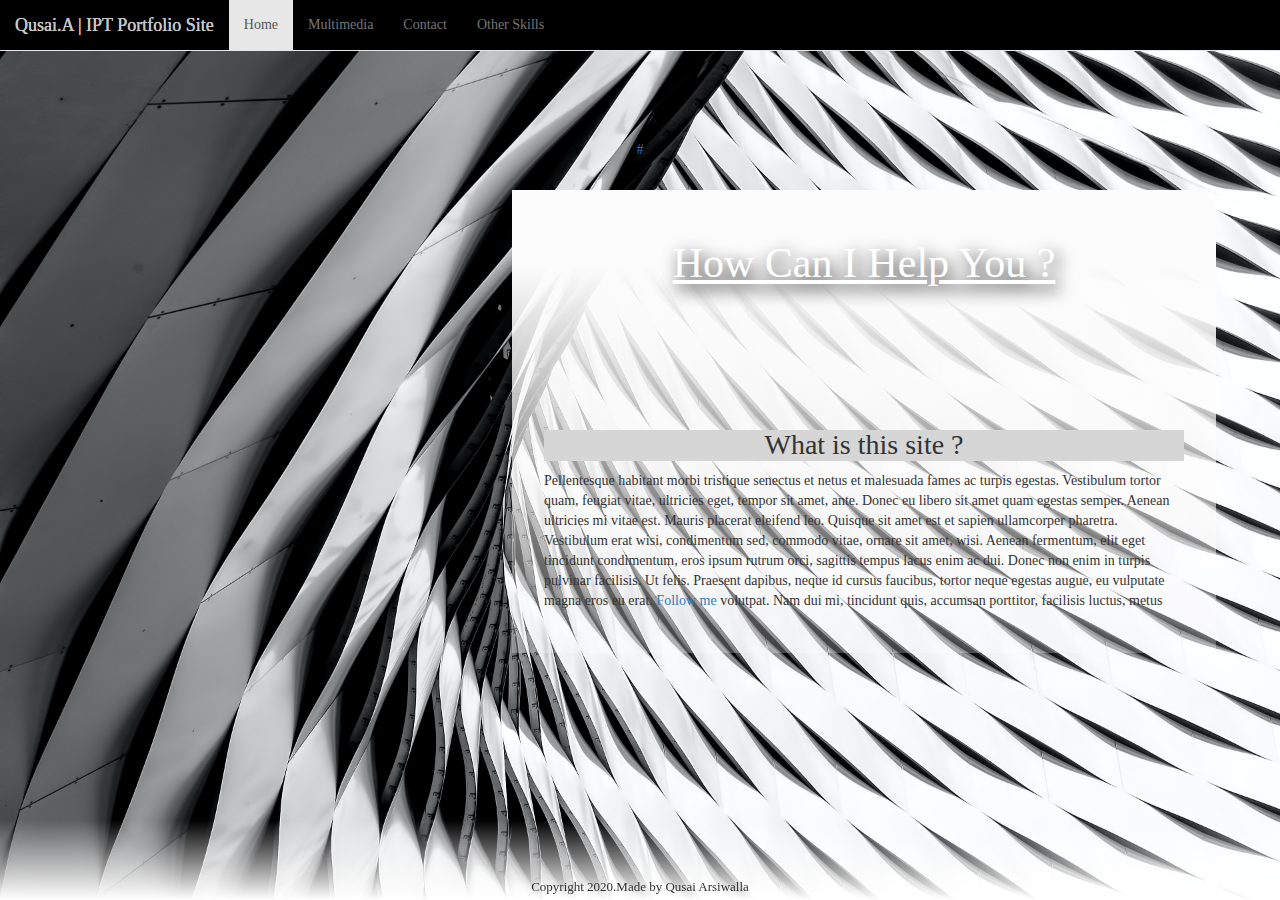
==== index.html @ cb05fcf3 "changed the pages" ====
<!doctype html>
<html>
<head>
<meta charset="UTF-8">
<meta http-equiv="X-UA-Compatible" content="IE=edge">
<meta name="viewport" content="width=device-width, initial-scale=1.0">
<title>Portfolio Site - IPT</title>
<link href="css/bootstrap.css" rel="stylesheet" type="text/css">
<link href="css/styles.css" rel="stylesheet" type="text/css">
<!--The following script tag downloads a font from the Adobe Edge Web Fonts server for use within the web page. We recommend that you do not modify it.-->
<script>var __adobewebfontsappname__="dreamweaver"</script>
<script src="http://use.edgefonts.net/actor:n4:default;alfa-slab-one:n4:default;anonymous-pro:n4:default;adamina:n4:default;lekton:n4:default;antic-slab:n4:default.js" type="text/javascript"></script>
<!-- HTML5 shim and Respond.js for IE8 support of HTML5 elements and media queries -->
<!-- WARNING: Respond.js doesn't work if you view the page via file:// -->
<!--[if lt IE 9]>
<script src="https://oss.maxcdn.com/html5shiv/3.7.2/html5shiv.min.js"></script>
<script src="https://oss.maxcdn.com/respond/1.4.2/respond.min.js"></script>
<![endif]-->
</head>

<body style="padding-top: 70px">
<nav class="navbar navbar-default navbar-fixed-top">
  <div class="container-fluid">
    <!-- Brand and toggle get grouped for better mobile display -->
    <div class="navbar-header">
      <button type="button" class="navbar-toggle collapsed" data-toggle="collapse" data-target="#topFixedNavbar1" aria-expanded="false"><span class="sr-only">Toggle navigation</span><span class="icon-bar"></span><span class="icon-bar"></span><span class="icon-bar"></span></button>
      <a class="navbar-brand" href="#">Qusai.A | IPT Portfolio Site</a></div>
    <!-- Collect the nav links, forms, and other content for toggling -->
    <div class="collapse navbar-collapse" id="topFixedNavbar1">
      <ul class="nav navbar-nav navlist">
        <li class="navlistitem active"><a href="#">Home</a> </li>
        <li class="navlistitem"><a href="about.html">Multimedia</a> </li>
		  <li class="navlistitem"><a href="contact.html">Contact</a></li>
        <li class="navlistitem"><a href="portfolio.html">Other Skills</a> </li>     
		  

      </ul>
    </div>
    <!-- /.navbar-collapse -->
  </div>
  <!-- /.container-fluid -->
</nav>



<header><a href="#">#</a></header>
<aside class="asideLeft">
  
</aside>
<section class="sectionRight">
  <h1>How can I help you ?</h1>
	<h2>What is this site ?</h2>
  <p>Pellentesque habitant morbi tristique senectus et netus et malesuada fames ac turpis egestas. Vestibulum tortor quam, feugiat vitae, ultricies eget, tempor sit amet, ante. Donec eu libero sit amet quam egestas semper. Aenean ultricies mi vitae est. Mauris placerat eleifend leo. Quisque sit amet est et sapien ullamcorper pharetra. Vestibulum erat wisi, condimentum sed, commodo vitae, ornare sit amet, wisi. Aenean fermentum, elit eget tincidunt condimentum, eros ipsum rutrum orci, sagittis tempus lacus enim ac dui. Donec non enim in turpis pulvinar facilisis. Ut felis. Praesent dapibus, neque id cursus faucibus, tortor neque egestas augue, eu vulputate magna eros eu erat. <a href="https://twitter.com/QArsiwalla" target="_blank">Follow me </a>volutpat. Nam dui mi, tincidunt quis, accumsan porttitor, facilisis luctus, metus</p>
</section>
<footer>Copyright 2020.Made by Qusai Arsiwalla</footer>
<script src="js/jquery-1.11.3.min.js"></script>
<script src="js/bootstrap.js"></script>
</body>
</html>
---- css/styles.css ----
@charset "UTF-8";
body {
    background-color: #A9A9A9;
    background-image: url(../images/ricardo-gomez-angel-5YM26lUicfU-unsplash.jpg);
    background-size: cover;
    background-attachment: fixed;
    font-family: actor;
    font-style: normal;
    font-weight: 400;
    height: 100%;
    margin: 0;
}
h1 {
    font-family: actor;
    font-style: normal;
    font-weight: 400;
    font-size: 3em;
    line-height: 1em;
    height: 4em;
    color: #FFFFFF;
    text-shadow: 4px 5px 17px #000000;
    text-align: center;
    text-decoration: underline;
    border-top-color: #000000;
    text-transform: capitalize;
}
h2 {
    font-family: actor;
    font-style: normal;
    font-weight: 400;
    font-size: 2em;
    text-align: center;
    background-color: #D6D6D6;
    -webkit-box-shadow: 0px 0px #FFFFFF;
    box-shadow: 0px 0px #FFFFFF;
}
footer {
	font-size: small;
	text-align: center;
	clear: both;
	position: fixed;
	left: 0px;
	bottom: 0px;
	height: 80px;
	width: 100%;
	background-image: -webkit-linear-gradient(270deg,rgba(255,255,255,0.00) 0%,rgba(255,255,255,1.00) 100%);
	background-image: -moz-linear-gradient(270deg,rgba(255,255,255,0.00) 0%,rgba(255,255,255,1.00) 100%);
	background-image: -o-linear-gradient(270deg,rgba(255,255,255,0.00) 0%,rgba(255,255,255,1.00) 100%);
	background-image: linear-gradient(180deg,rgba(255,255,255,0.00) 0%,rgba(255,255,255,1.00) 100%);
	padding-top: 58px;
}

 


.asideLeft {
	width: 28%;
	float: left;
	margin-right: 1%;
	margin-left: 5%;
	margin-top: 30px;
}
.sectionRight {
    width: 55%;
    float: right;
    margin-right: 5%;
    margin-top: 30px;
    margin-left: 1%;
    padding-left: 2.5%;
    padding-right: 2.5%;
    padding-top: 2.5%;
    padding-bottom: 2.5%;
    background-image: -webkit-linear-gradient(270deg,rgba(253,252,252,1.00) 16.39%,rgba(255,255,255,0.25) 100%);
    background-image: -moz-linear-gradient(270deg,rgba(253,252,252,1.00) 16.39%,rgba(255,255,255,0.25) 100%);
    background-image: -o-linear-gradient(270deg,rgba(253,252,252,1.00) 16.39%,rgba(255,255,255,0.25) 100%);
    background-image: linear-gradient(180deg,rgba(253,252,252,1.00) 16.39%,rgba(255,255,255,0.25) 100%);
    border-top-right-radius: 25px;
    margin-bottom: 100px;
    font-variant: normal;
}
header {
	text-align: center;
	margin-top: 70px;
}
nav {
	background-color: black;
}
.navlist {
	margin: 0px;
	padding: 0px;
	list-style-type: none;
	overflow: hidden;
}
.navlistitem {
    background-color: #000000;	/*float: left;*/
    color: #FFFFFF;
}
.navlistitem a {
    text-decoration: none;
    display: block;
    padding-top: 14px;
    padding-left: 16px;
    padding-right: 16px;
    padding-bottom: 16px;
    color: #FFFAFA;
}
.navlistitem a:hover {
	color: black;
	background-color: #358B6C;
	background-color: #BABABA;
}
.container-fluid .navbar-header .navbar-brand {
    font-style: normal;
    font-weight: 400;
    color: #C3C3C3;
    font-family: actor;
}
.formStyle {
	width: 100%;
}

@media (max-width: 650px){
.asideLeft {
	width: 90%;
	float: none;
	margin-right: 5%;
	margin-left: 5%;
	margin-top: 30px;
}
.sectionRight {
	width: 90%;
	float: none;
	margin-right: 5%;
	margin-top: 30px;
	margin-left: 5%;
	margin-bottom: 100px;
}
body {
	background-color: #BBB9B9;
	background-image: url();
	background-size: cover;
	background-attachment: fixed;
	font-family: actor;
	font-style: normal;
	font-weight: 400;
	height: 100%;
	margin: 0;
}
h1 {
	font-family: alfa-slab-one;
	font-style: normal;
	font-weight: 400;
	font-size: 2em;
	text-align: center;
	line-height: 1em;
	height: 1em;
	margin-bottom: 42px;
}
header {
	margin-top: 30px;
}
p {
	font-size: large;
}
}
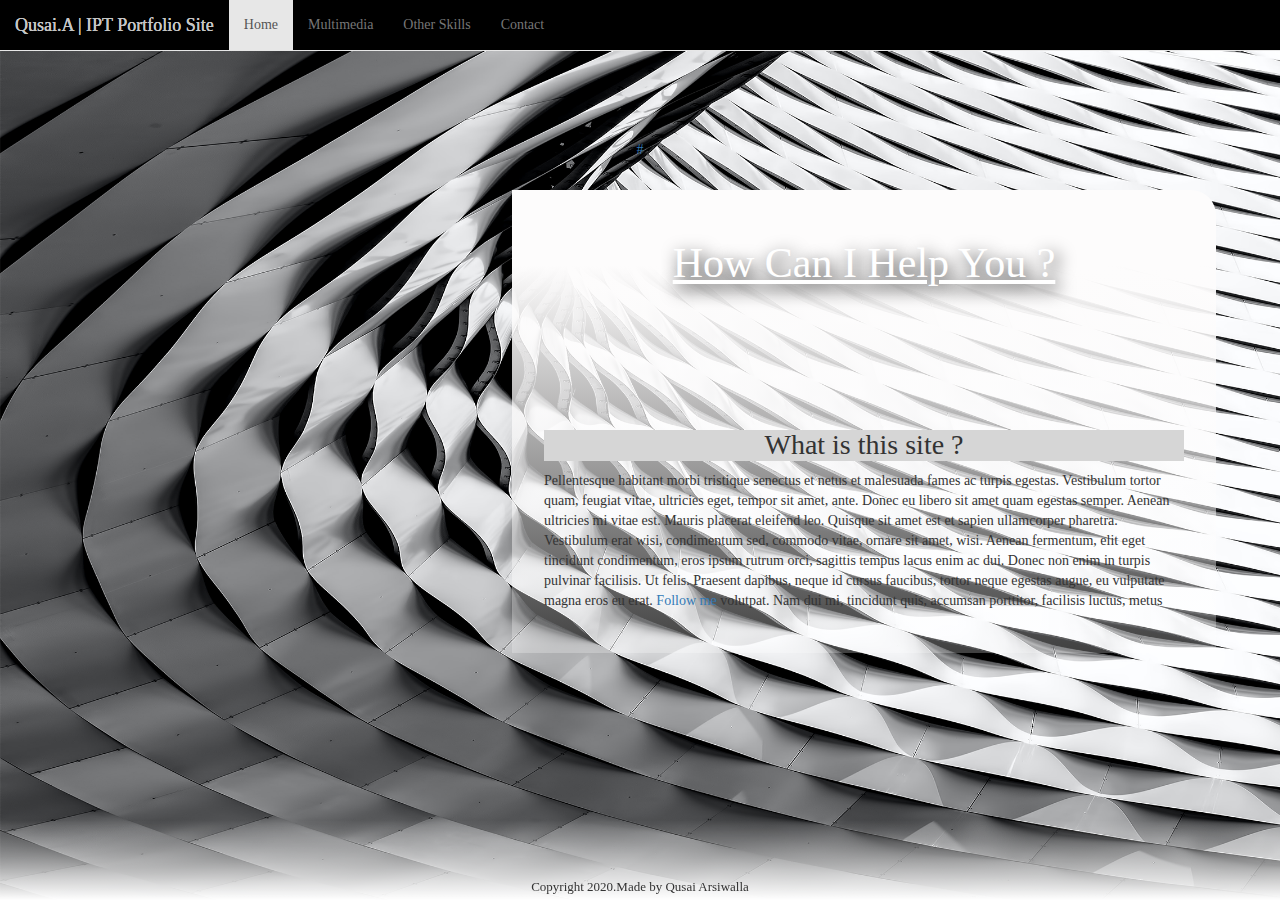
==== commit fdcf1de8: "changeed order of the navbar" ====
--- a/index.html
+++ b/index.html
@@ -30,8 +30,8 @@
       <ul class="nav navbar-nav navlist">
         <li class="navlistitem active"><a href="#">Home</a> </li>
         <li class="navlistitem"><a href="about.html">Multimedia</a> </li>
-		  <li class="navlistitem"><a href="contact.html">Contact</a></li>
-        <li class="navlistitem"><a href="portfolio.html">Other Skills</a> </li>     
+        <li class="navlistitem"><a href="portfolio.html">Other Skills</a> </li>  
+		 <li class="navlistitem"><a href="contact.html">Contact</a></li>
 		  
 
       </ul>
--- a/css/styles.css
+++ b/css/styles.css
@@ -1,7 +1,7 @@
 @charset "UTF-8";
 body {
     background-color: #A9A9A9;
-    background-image: url(../images/ricardo-gomez-angel-5YM26lUicfU-unsplash.jpg);
+    background-image: url(../images/manipulated%20image.png);
     background-size: cover;
     background-attachment: fixed;
     font-family: actor;
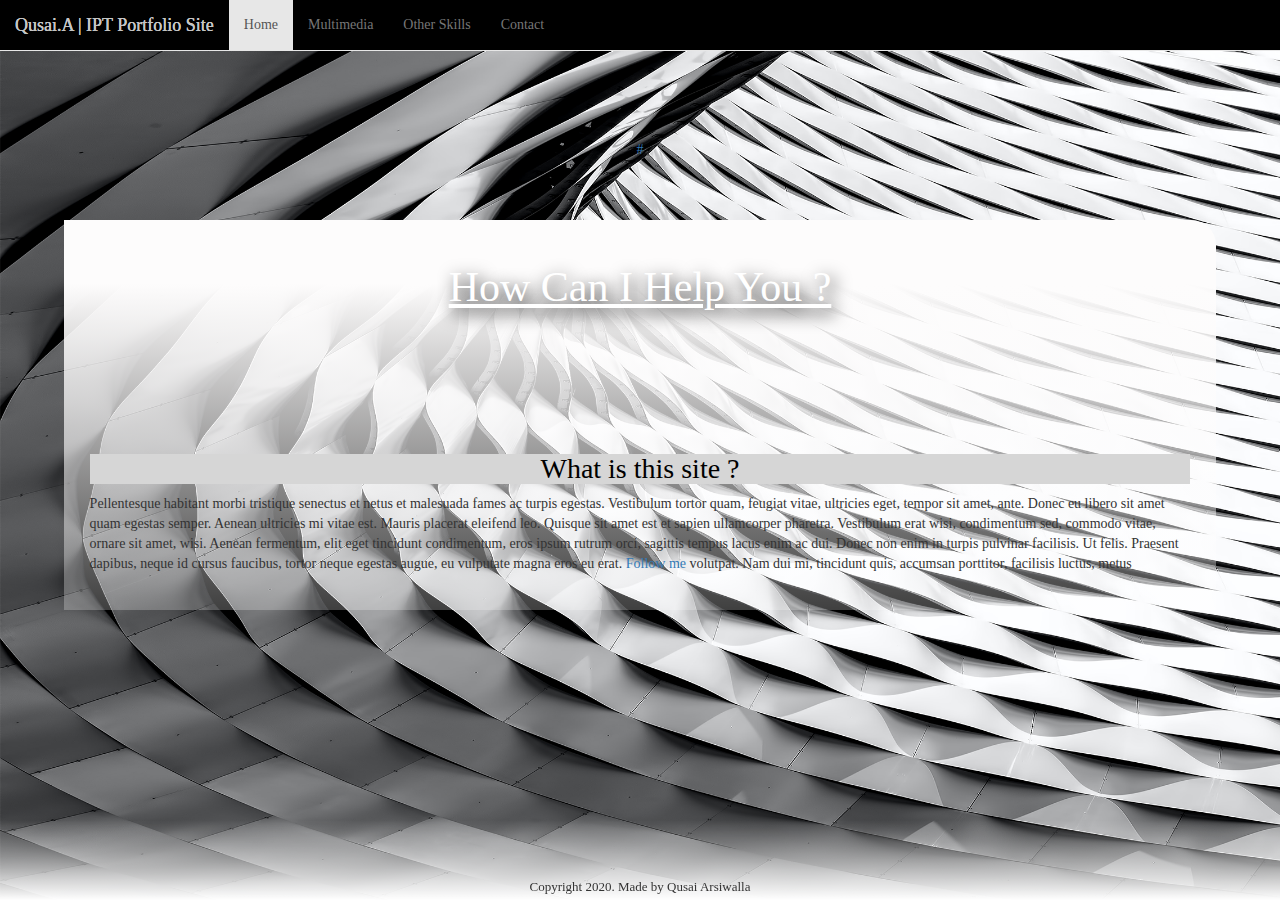
==== commit fcfcabd3: ".section right changes on multimedia page" ====
--- a/index.html
+++ b/index.html
@@ -31,9 +31,7 @@
         <li class="navlistitem active"><a href="#">Home</a> </li>
         <li class="navlistitem"><a href="about.html">Multimedia</a> </li>
         <li class="navlistitem"><a href="portfolio.html">Other Skills</a> </li>  
-		 <li class="navlistitem"><a href="contact.html">Contact</a></li>
-		  
-
+		<li class="navlistitem"><a href="contact.html">Contact</a></li>
       </ul>
     </div>
     <!-- /.navbar-collapse -->
@@ -52,7 +50,7 @@
 	<h2>What is this site ?</h2>
   <p>Pellentesque habitant morbi tristique senectus et netus et malesuada fames ac turpis egestas. Vestibulum tortor quam, feugiat vitae, ultricies eget, tempor sit amet, ante. Donec eu libero sit amet quam egestas semper. Aenean ultricies mi vitae est. Mauris placerat eleifend leo. Quisque sit amet est et sapien ullamcorper pharetra. Vestibulum erat wisi, condimentum sed, commodo vitae, ornare sit amet, wisi. Aenean fermentum, elit eget tincidunt condimentum, eros ipsum rutrum orci, sagittis tempus lacus enim ac dui. Donec non enim in turpis pulvinar facilisis. Ut felis. Praesent dapibus, neque id cursus faucibus, tortor neque egestas augue, eu vulputate magna eros eu erat. <a href="https://twitter.com/QArsiwalla" target="_blank">Follow me </a>volutpat. Nam dui mi, tincidunt quis, accumsan porttitor, facilisis luctus, metus</p>
 </section>
-<footer>Copyright 2020.Made by Qusai Arsiwalla</footer>
+<footer>Copyright 2020. Made by Qusai Arsiwalla</footer>
 <script src="js/jquery-1.11.3.min.js"></script>
 <script src="js/bootstrap.js"></script>
 </body>
--- a/css/styles.css
+++ b/css/styles.css
@@ -33,6 +33,9 @@
     background-color: #D6D6D6;
     -webkit-box-shadow: 0px 0px #FFFFFF;
     box-shadow: 0px 0px #FFFFFF;
+    top: 0px;
+    padding-bottom: px;
+    color: #000000;
 }
 footer {
 	font-size: small;
@@ -61,15 +64,15 @@
 	margin-top: 30px;
 }
 .sectionRight {
-    width: 55%;
+    width: 90%;
     float: right;
     margin-right: 5%;
     margin-top: 30px;
-    margin-left: 1%;
-    padding-left: 2.5%;
-    padding-right: 2.5%;
-    padding-top: 2.5%;
-    padding-bottom: 2.5%;
+    margin-left: 5%;
+    padding-left: 2%;
+    padding-right: 2%;
+    padding-top: 2%;
+    padding-bottom: 2%;
     background-image: -webkit-linear-gradient(270deg,rgba(253,252,252,1.00) 16.39%,rgba(255,255,255,0.25) 100%);
     background-image: -moz-linear-gradient(270deg,rgba(253,252,252,1.00) 16.39%,rgba(255,255,255,0.25) 100%);
     background-image: -o-linear-gradient(270deg,rgba(253,252,252,1.00) 16.39%,rgba(255,255,255,0.25) 100%);
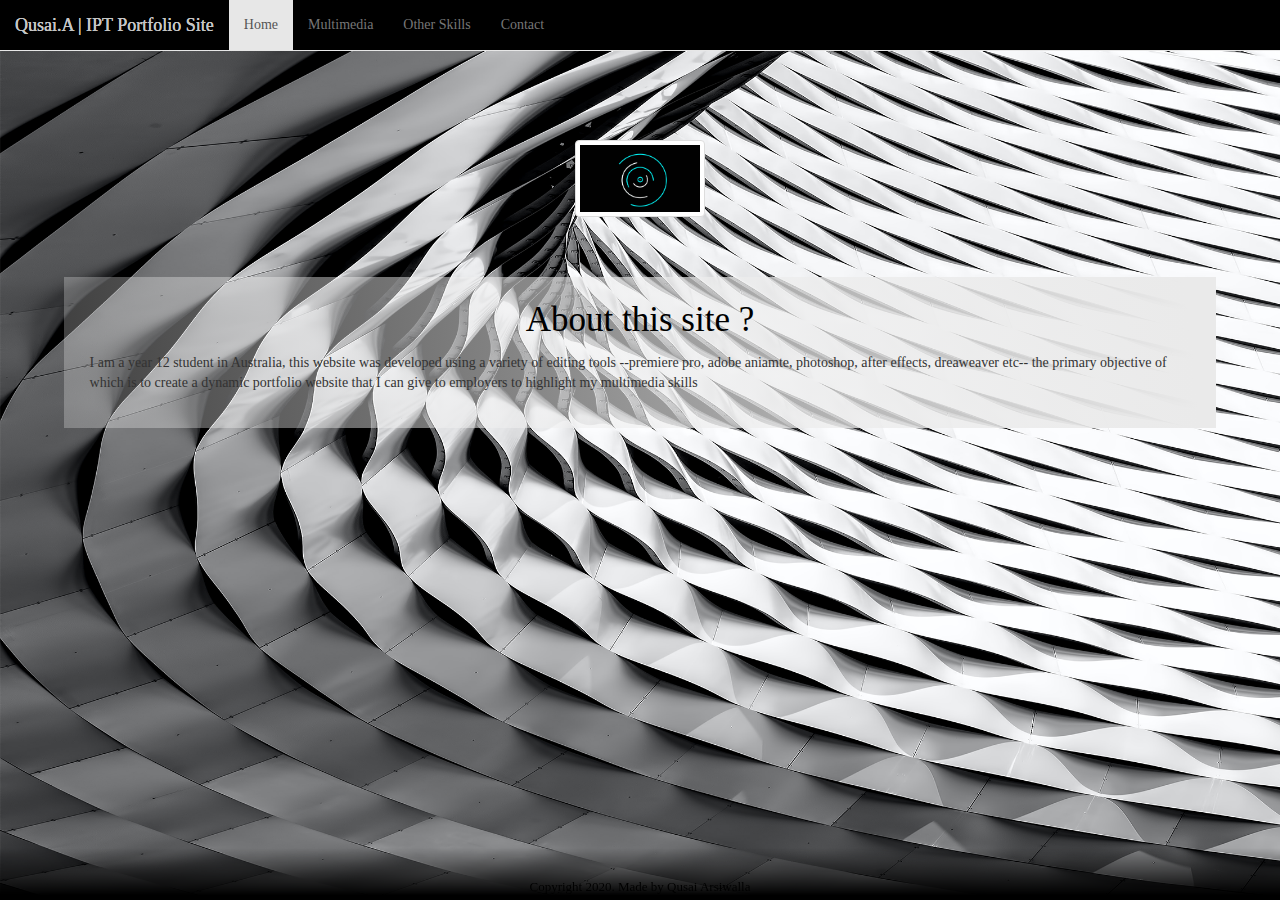
==== commit 8f6b3ae4: "alt tags added to images" ====
--- a/index.html
+++ b/index.html
@@ -7,6 +7,8 @@
 <title>Portfolio Site - IPT</title>
 <link href="css/bootstrap.css" rel="stylesheet" type="text/css">
 <link href="css/styles.css" rel="stylesheet" type="text/css">
+<style type="text/css">
+</style>
 <!--The following script tag downloads a font from the Adobe Edge Web Fonts server for use within the web page. We recommend that you do not modify it.-->
 <script>var __adobewebfontsappname__="dreamweaver"</script>
 <script src="http://use.edgefonts.net/actor:n4:default;alfa-slab-one:n4:default;anonymous-pro:n4:default;adamina:n4:default;lekton:n4:default;antic-slab:n4:default.js" type="text/javascript"></script>
@@ -39,16 +41,13 @@
   <!-- /.container-fluid -->
 </nav>
 
-
-
-<header><a href="#">#</a></header>
+<header><img src="images/logo_v2.jpg" alt="personalised logo made from blue and white semi-circles" width="130" height="80" class="img-thumbnail"/></header>
 <aside class="asideLeft">
   
 </aside>
 <section class="sectionRight">
-  <h1>How can I help you ?</h1>
-	<h2>What is this site ?</h2>
-  <p>Pellentesque habitant morbi tristique senectus et netus et malesuada fames ac turpis egestas. Vestibulum tortor quam, feugiat vitae, ultricies eget, tempor sit amet, ante. Donec eu libero sit amet quam egestas semper. Aenean ultricies mi vitae est. Mauris placerat eleifend leo. Quisque sit amet est et sapien ullamcorper pharetra. Vestibulum erat wisi, condimentum sed, commodo vitae, ornare sit amet, wisi. Aenean fermentum, elit eget tincidunt condimentum, eros ipsum rutrum orci, sagittis tempus lacus enim ac dui. Donec non enim in turpis pulvinar facilisis. Ut felis. Praesent dapibus, neque id cursus faucibus, tortor neque egestas augue, eu vulputate magna eros eu erat. <a href="https://twitter.com/QArsiwalla" target="_blank">Follow me </a>volutpat. Nam dui mi, tincidunt quis, accumsan porttitor, facilisis luctus, metus</p>
+	<h2>About this site ?</h2>
+  <p>I am a year 12 student in Australia, this website was developed using a variety of editing tools --premiere pro, adobe aniamte, photoshop, after effects, dreaweaver etc-- the primary objective of which is to create a dynamic portfolio website that I can give to employers to highlight my multimedia skills</p>
 </section>
 <footer>Copyright 2020. Made by Qusai Arsiwalla</footer>
 <script src="js/jquery-1.11.3.min.js"></script>
--- a/css/styles.css
+++ b/css/styles.css
@@ -14,43 +14,54 @@
     font-family: actor;
     font-style: normal;
     font-weight: 400;
-    font-size: 3em;
+    font-size: 2.5em;
     line-height: 1em;
-    height: 4em;
-    color: #FFFFFF;
-    text-shadow: 4px 5px 17px #000000;
+    height: 2.5em;
+    color: #000000;
+    text-shadow: 0px 0px;
     text-align: center;
-    text-decoration: underline;
+    text-decoration: none;
     border-top-color: #000000;
     text-transform: capitalize;
+    margin-top: -13px;
+    padding-top: 2.5%;
+    padding-bottom: 2.5%;
+    padding-right: 2.5%;
+    padding-left: 2.5%;
 }
 h2 {
     font-family: actor;
     font-style: normal;
     font-weight: 400;
-    font-size: 2em;
+    font-size: 2.5em;
     text-align: center;
-    background-color: #D6D6D6;
+    /* [disabled]background-color: #F3F3F3; */
     -webkit-box-shadow: 0px 0px #FFFFFF;
     box-shadow: 0px 0px #FFFFFF;
     top: 0px;
-    padding-bottom: px;
+    padding-bottom: 3px;
     color: #000000;
+    padding-top: 3px;
+    padding-left: 0px;
+    margin-top: -5px;
+    text-decoration: none;
+    font-variant: normal;
 }
 footer {
-	font-size: small;
-	text-align: center;
-	clear: both;
-	position: fixed;
-	left: 0px;
-	bottom: 0px;
-	height: 80px;
-	width: 100%;
-	background-image: -webkit-linear-gradient(270deg,rgba(255,255,255,0.00) 0%,rgba(255,255,255,1.00) 100%);
-	background-image: -moz-linear-gradient(270deg,rgba(255,255,255,0.00) 0%,rgba(255,255,255,1.00) 100%);
-	background-image: -o-linear-gradient(270deg,rgba(255,255,255,0.00) 0%,rgba(255,255,255,1.00) 100%);
-	background-image: linear-gradient(180deg,rgba(255,255,255,0.00) 0%,rgba(255,255,255,1.00) 100%);
-	padding-top: 58px;
+    font-size: small;
+    text-align: center;
+    clear: both;
+    position: fixed;
+    left: 0px;
+    bottom: 0px;
+    height: 80px;
+    width: 100%;
+    background-image: -webkit-linear-gradient(270deg,rgba(0,0,0,0.00) 35.11%,rgba(0,0,0,1.00) 94.31%);
+    background-image: -moz-linear-gradient(270deg,rgba(0,0,0,0.00) 35.11%,rgba(0,0,0,1.00) 94.31%);
+    background-image: -o-linear-gradient(270deg,rgba(0,0,0,0.00) 35.11%,rgba(0,0,0,1.00) 94.31%);
+    background-image: linear-gradient(180deg,rgba(0,0,0,0.00) 35.11%,rgba(0,0,0,1.00) 94.31%);
+    padding-top: 58px;
+    color: #000000;
 }
 
  
@@ -73,13 +84,16 @@
     padding-right: 2%;
     padding-top: 2%;
     padding-bottom: 2%;
-    background-image: -webkit-linear-gradient(270deg,rgba(253,252,252,1.00) 16.39%,rgba(255,255,255,0.25) 100%);
-    background-image: -moz-linear-gradient(270deg,rgba(253,252,252,1.00) 16.39%,rgba(255,255,255,0.25) 100%);
-    background-image: -o-linear-gradient(270deg,rgba(253,252,252,1.00) 16.39%,rgba(255,255,255,0.25) 100%);
-    background-image: linear-gradient(180deg,rgba(253,252,252,1.00) 16.39%,rgba(255,255,255,0.25) 100%);
-    border-top-right-radius: 25px;
+    background-image: -webkit-linear-gradient(186deg,rgba(234,234,234,1.00) 2.67%,rgba(255,255,255,0.25) 100%);
+    background-image: -moz-linear-gradient(186deg,rgba(234,234,234,1.00) 2.67%,rgba(255,255,255,0.25) 100%);
+    background-image: -o-linear-gradient(186deg,rgba(234,234,234,1.00) 2.67%,rgba(255,255,255,0.25) 100%);
+    background-image: linear-gradient(264deg,rgba(234,234,234,1.00) 2.67%,rgba(255,255,255,0.25) 100%);
+    border-top-right-radius: 0px;
     margin-bottom: 100px;
     font-variant: normal;
+    text-decoration: none;
+    -webkit-box-shadow: 0px 0px;
+    box-shadow: 0px 0px;
 }
 header {
 	text-align: center;
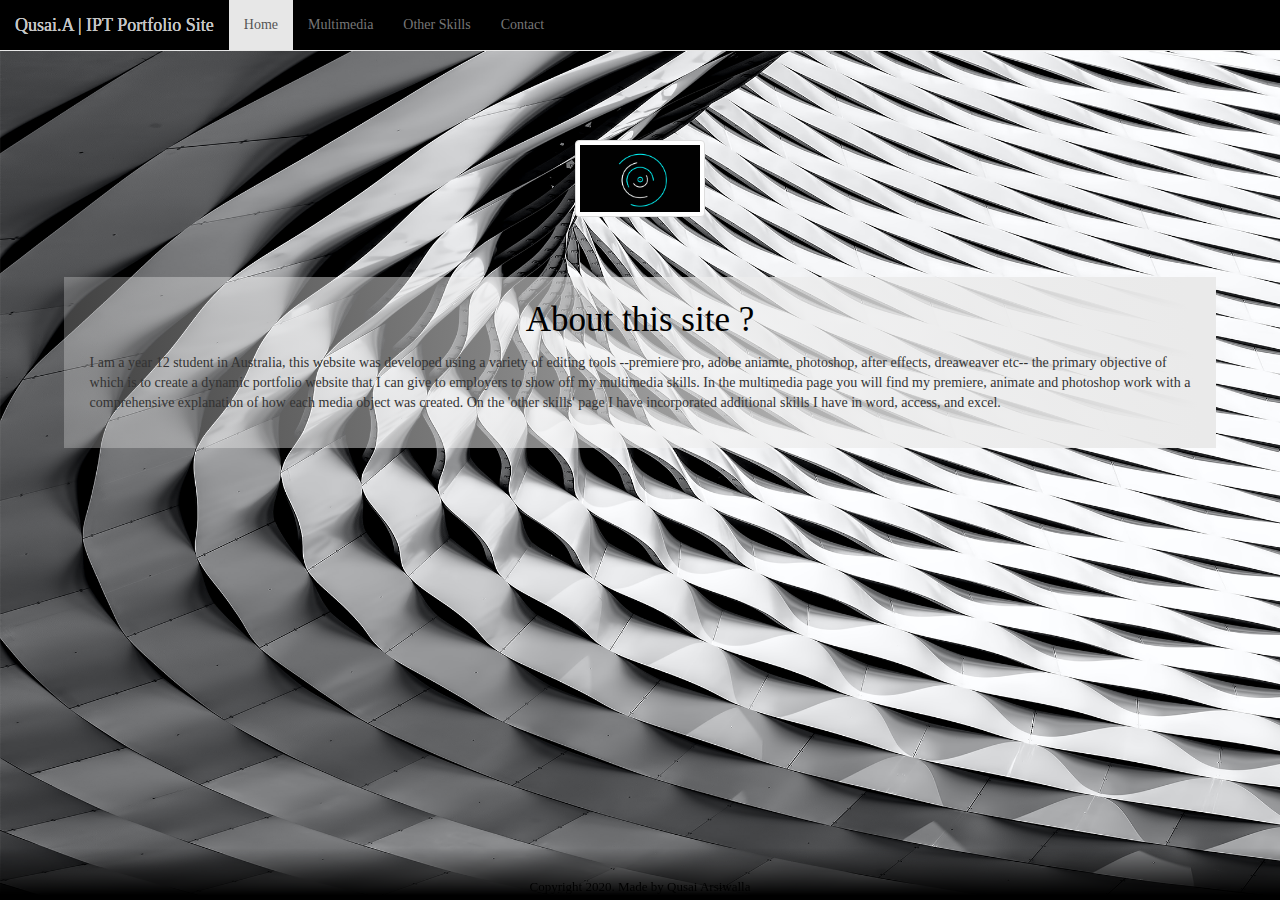
==== commit 70b84720: "blurb" ====
--- a/index.html
+++ b/index.html
@@ -47,7 +47,7 @@
 </aside>
 <section class="sectionRight">
 	<h2>About this site ?</h2>
-  <p>I am a year 12 student in Australia, this website was developed using a variety of editing tools --premiere pro, adobe aniamte, photoshop, after effects, dreaweaver etc-- the primary objective of which is to create a dynamic portfolio website that I can give to employers to highlight my multimedia skills</p>
+  <p>I am a year 12 student in Australia, this website was developed using a variety of editing tools --premiere pro, adobe aniamte, photoshop, after effects, dreaweaver etc-- the primary objective of which is to create a dynamic portfolio website that I can give to employers to show off my multimedia skills. In the multimedia page you will find my premiere, animate and photoshop work with a comprehensive explanation of how each media object was created. On the 'other skills' page I have incorporated additional skills I have in word, access, and excel.</p>
 </section>
 <footer>Copyright 2020. Made by Qusai Arsiwalla</footer>
 <script src="js/jquery-1.11.3.min.js"></script>
--- a/css/styles.css
+++ b/css/styles.css
@@ -135,6 +135,25 @@
 .formStyle {
 	width: 100%;
 }
+.item.active .carousel-caption p {
+}
+.caption1 {
+    color: #000000;
+    font-family: actor;
+    font-style: normal;
+    font-weight: 400;
+    text-shadow: 0px 0px 0px;
+}
+.footercolour {
+}
+.header1 {
+    color: #000000;
+    font-family: actor;
+    font-style: normal;
+    font-weight: 400;
+    text-decoration: underline;
+    text-shadow: 0px 0px 0px;
+}
 
 @media (max-width: 650px){
 .asideLeft {
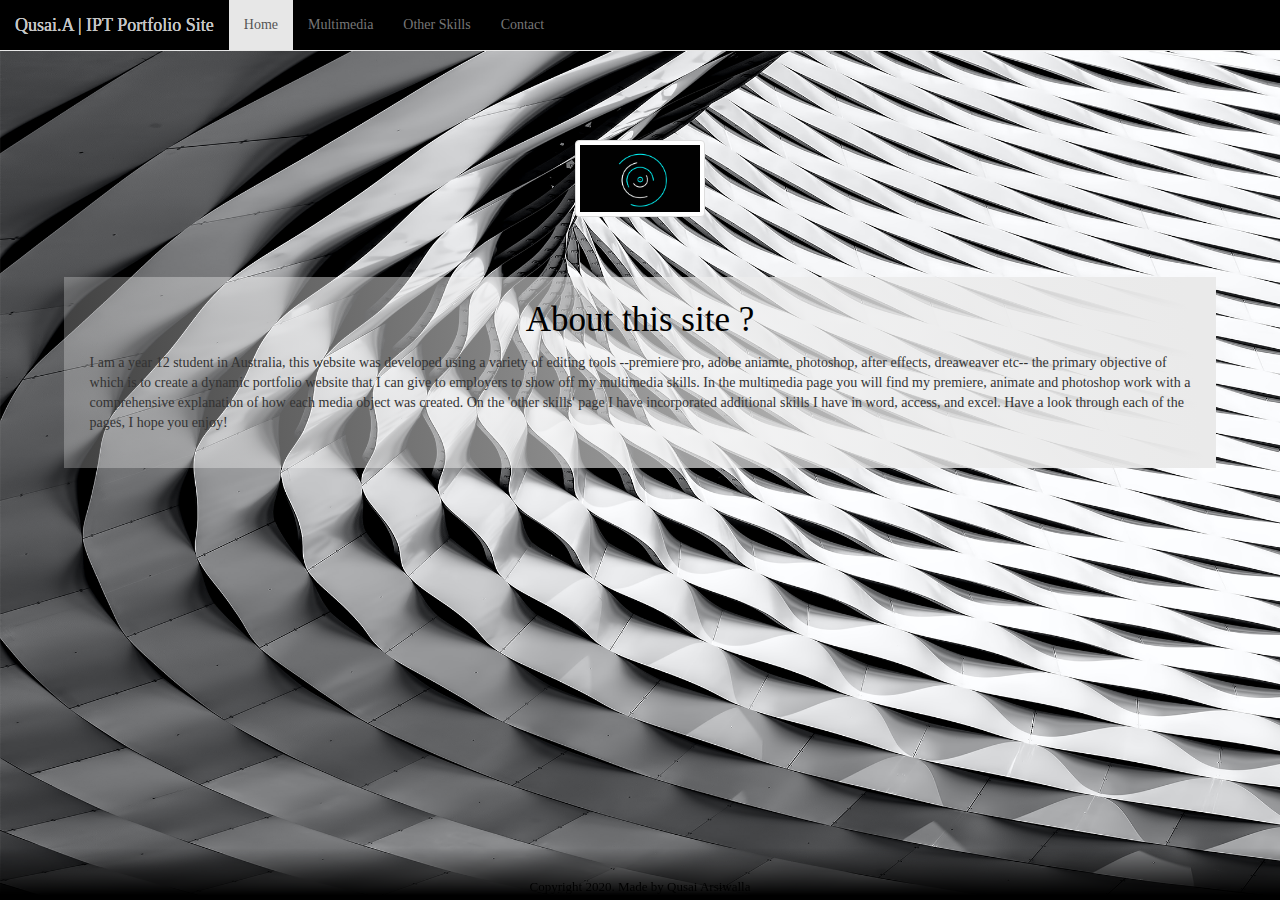
==== commit ffff11b6: "modified blurb" ====
--- a/index.html
+++ b/index.html
@@ -47,7 +47,7 @@
 </aside>
 <section class="sectionRight">
 	<h2>About this site ?</h2>
-  <p>I am a year 12 student in Australia, this website was developed using a variety of editing tools --premiere pro, adobe aniamte, photoshop, after effects, dreaweaver etc-- the primary objective of which is to create a dynamic portfolio website that I can give to employers to show off my multimedia skills. In the multimedia page you will find my premiere, animate and photoshop work with a comprehensive explanation of how each media object was created. On the 'other skills' page I have incorporated additional skills I have in word, access, and excel.</p>
+  <p>I am a year 12 student in Australia, this website was developed using a variety of editing tools --premiere pro, adobe aniamte, photoshop, after effects, dreaweaver etc-- the primary objective of which is to create a dynamic portfolio website that I can give to employers to show off my multimedia skills. In the multimedia page you will find my premiere, animate and photoshop work with a comprehensive explanation of how each media object was created. On the 'other skills' page I have incorporated additional skills I have in word, access, and excel. Have a look through each of the pages, I hope you enjoy!</p>
 </section>
 <footer>Copyright 2020. Made by Qusai Arsiwalla</footer>
 <script src="js/jquery-1.11.3.min.js"></script>
